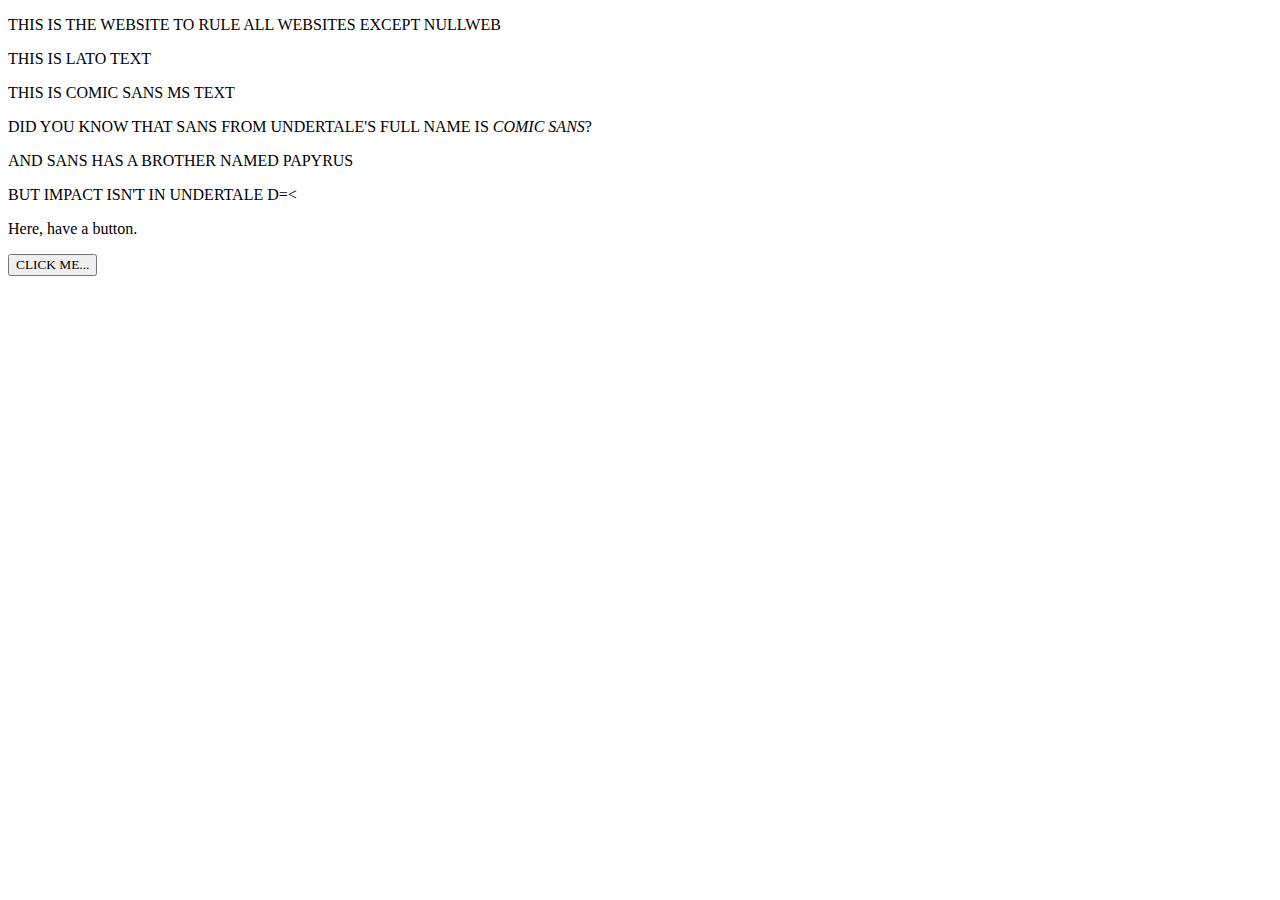
==== index.html @ c154adb8 "Add files via upload" ====
<!DOCTYPE html>
<html>
	<head>
		<title>THE WEBSITE TO RULE ALL WEBSITES EXCEPT NULLWEB</title>
		<style>
			@font-face {
				font-family: Impact;
				src: url("fonts/impact.ttf");
			}

			@font-face {
				font-family: Papyrus;
				src: url("fonts/papyrus.ttf");
			}

			@font-face {
				font-family: Lato;
				src: url("fonts/lato.ttf");
			}

			* {
				font-family: Lato, Comic Sans MS;
				cursor: url("cursors/pointer.svg");
			}

			.comicsans {
				font-family: Comic Sans MS;
			}

			.comicsans * {
				font-family: Comic Sans MS;
			}

			.papyrus {
				font-family: Papyrus;
			}
			
			.papyrus * {
				font-family: Papyrus;
			}
			
			.impact {
				font-family: Impact;
			}
			
			.impact * {
				font-family: Impact;
			}
		</style>
		<script>
			var clicks = 0;

			function thing() {
				clicks++;
				document.getElementById('buttonClicks').innerHTML = clicks;
				document.getElementById('clickity').innerText = 'CLICK ME FOR COOKIES!';
				var img = document.createElement('img');
				img.src = "https://www.verybestbaking.com/sites/g/files/jgfbjl326/files/srh_recipes/4bc5edb86285aadc28069f51d9e98974.jpg";
				img.setAttribute("width", "300px");
				document.body.appendChild(img);

				if (clicks === 100) {
					document.getElementById("why").innerHTML = "Why are you even \"playing\" this anymore? Could you even call this a game?";
				}

				const scream = new Audio("scream.mp3");
				scream.play();
			}
		</script>
	</head>
	<body>
		<p>THIS IS THE WEBSITE TO RULE ALL WEBSITES EXCEPT NULLWEB</p>
		<p>THIS IS LATO TEXT</p>
		<p class="comicsans">THIS IS COMIC SANS MS TEXT</p>
		<p class="comicsans">DID YOU KNOW THAT SANS FROM UNDERTALE'S FULL NAME IS <i>COMIC SANS</i>?</p>
		<p class="papyrus">AND SANS HAS A BROTHER NAMED PAPYRUS</p>
		<p class="impact">BUT IMPACT ISN'T IN UNDERTALE D=&lt;</p>
		<p>Here, have a button.</p>
		<button id="clickity" onclick="thing();">CLICK ME...</button>
		<p id="why"></p>
		<p id="buttonClicks"></p>
	</body>
</html>
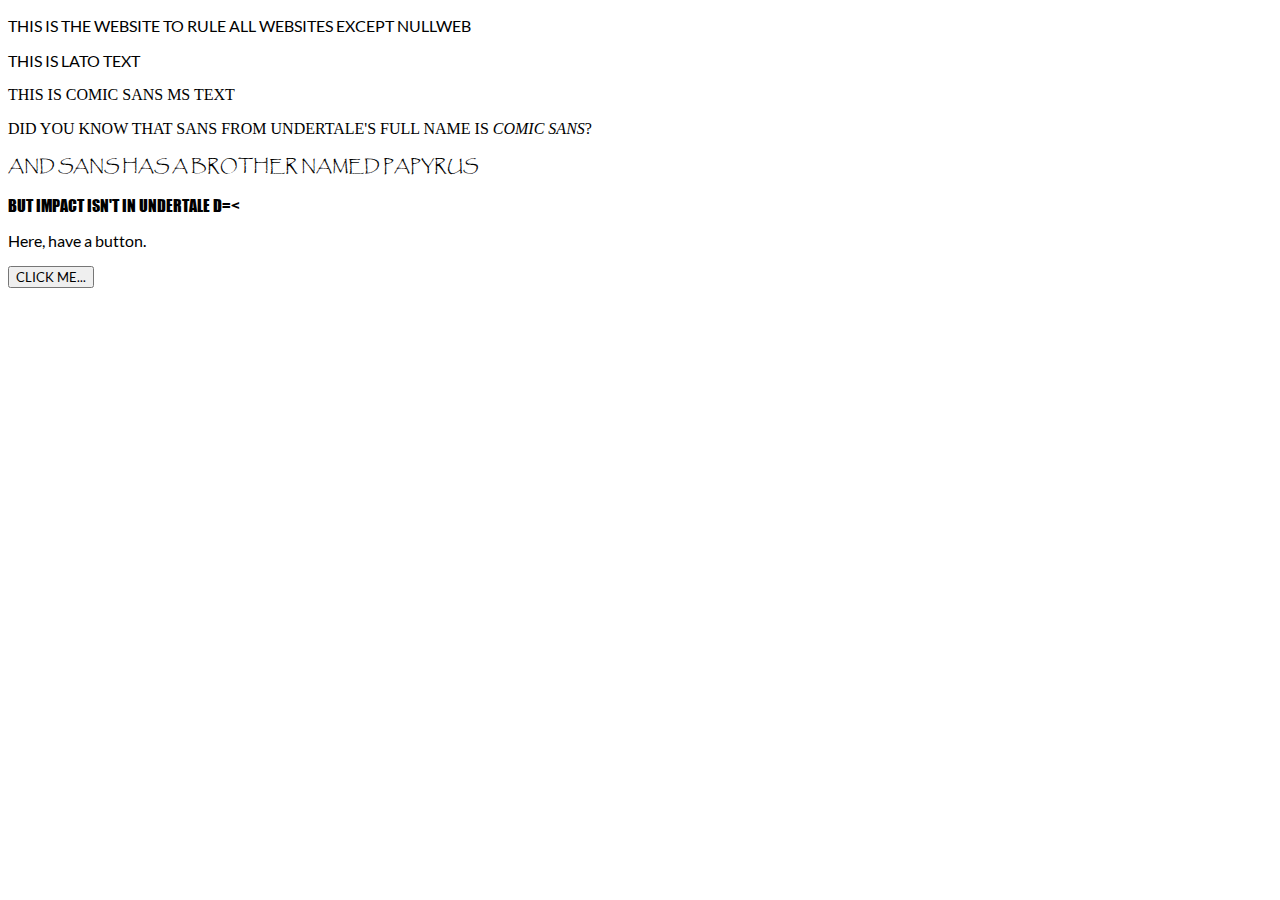
==== commit a1e924be: "html js css" ====
--- a/index.html
+++ b/index.html
@@ -2,71 +2,8 @@
 <html>
 	<head>
 		<title>THE WEBSITE TO RULE ALL WEBSITES EXCEPT NULLWEB</title>
-		<style>
-			@font-face {
-				font-family: Impact;
-				src: url("fonts/impact.ttf");
-			}
-
-			@font-face {
-				font-family: Papyrus;
-				src: url("fonts/papyrus.ttf");
-			}
-
-			@font-face {
-				font-family: Lato;
-				src: url("fonts/lato.ttf");
-			}
-
-			* {
-				font-family: Lato, Comic Sans MS;
-				cursor: url("cursors/pointer.svg");
-			}
-
-			.comicsans {
-				font-family: Comic Sans MS;
-			}
-
-			.comicsans * {
-				font-family: Comic Sans MS;
-			}
-
-			.papyrus {
-				font-family: Papyrus;
-			}
-			
-			.papyrus * {
-				font-family: Papyrus;
-			}
-			
-			.impact {
-				font-family: Impact;
-			}
-			
-			.impact * {
-				font-family: Impact;
-			}
-		</style>
-		<script>
-			var clicks = 0;
-
-			function thing() {
-				clicks++;
-				document.getElementById('buttonClicks').innerHTML = clicks;
-				document.getElementById('clickity').innerText = 'CLICK ME FOR COOKIES!';
-				var img = document.createElement('img');
-				img.src = "https://www.verybestbaking.com/sites/g/files/jgfbjl326/files/srh_recipes/4bc5edb86285aadc28069f51d9e98974.jpg";
-				img.setAttribute("width", "300px");
-				document.body.appendChild(img);
-
-				if (clicks === 100) {
-					document.getElementById("why").innerHTML = "Why are you even \"playing\" this anymore? Could you even call this a game?";
-				}
-
-				const scream = new Audio("scream.mp3");
-				scream.play();
-			}
-		</script>
+		<link rel="stylesheet" href="styles.css" />
+		<script src="script.js"></script>
 	</head>
 	<body>
 		<p>THIS IS THE WEBSITE TO RULE ALL WEBSITES EXCEPT NULLWEB</p>
--- a/styles.css
+++ b/styles.css
@@ -0,0 +1,43 @@
+@font-face {
+	font-family: Impact;
+	src: url("fonts/impact.ttf");
+}
+
+@font-face {
+	font-family: Papyrus;
+	src: url("fonts/papyrus.ttf");
+}
+
+@font-face {
+	font-family: Lato;
+	src: url("fonts/lato.ttf");
+}
+
+* {
+	font-family: Lato, Comic Sans MS;
+	cursor: url("cursors/pointer.svg");
+}
+
+.comicsans {
+	font-family: Comic Sans MS;
+}
+
+.comicsans * {
+	font-family: Comic Sans MS;
+}
+
+.papyrus {
+	font-family: Papyrus;
+}
+
+.papyrus * {
+	font-family: Papyrus;
+}
+
+.impact {
+	font-family: Impact;
+}
+
+.impact * {
+	font-family: Impact;
+}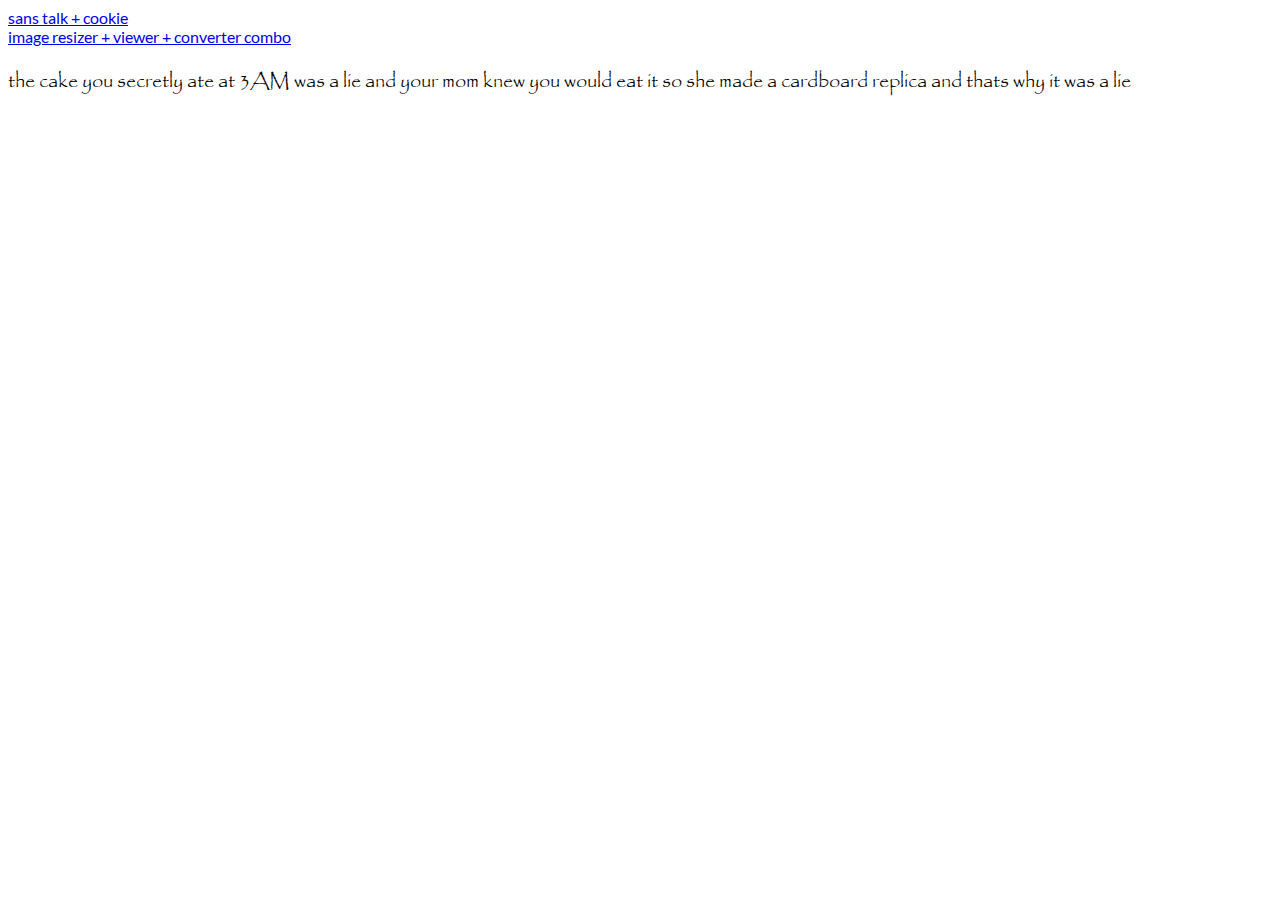
==== commit f4d4916a: "html x2" ====
--- a/index.html
+++ b/index.html
@@ -1,20 +1,14 @@
 <!DOCTYPE html>
-<html>
-	<head>
-		<title>THE WEBSITE TO RULE ALL WEBSITES EXCEPT NULLWEB</title>
-		<link rel="stylesheet" href="styles.css" />
-		<script src="script.js"></script>
-	</head>
-	<body>
-		<p>THIS IS THE WEBSITE TO RULE ALL WEBSITES EXCEPT NULLWEB</p>
-		<p>THIS IS LATO TEXT</p>
-		<p class="comicsans">THIS IS COMIC SANS MS TEXT</p>
-		<p class="comicsans">DID YOU KNOW THAT SANS FROM UNDERTALE'S FULL NAME IS <i>COMIC SANS</i>?</p>
-		<p class="papyrus">AND SANS HAS A BROTHER NAMED PAPYRUS</p>
-		<p class="impact">BUT IMPACT ISN'T IN UNDERTALE D=&lt;</p>
-		<p>Here, have a button.</p>
-		<button id="clickity" onclick="thing();">CLICK ME...</button>
-		<p id="why"></p>
-		<p id="buttonClicks"></p>
-	</body>
+<html lang="en">
+<head>
+  <meta charset="UTF-8">
+  <meta name="viewport" content="width=device-width, initial-scale=1.0">
+  <title>Universal Image Resizer & Viewer</title>
+  <link rel="stylesheet" href="styles.css">
+</head>
+<body>
+	<a href="cookie.html">sans talk + cookie</a><br>
+	<a href="resize.html">image resizer + viewer + converter combo</a><br>
+	<p class="papyrus" style="font-size: 20px;">the cake you secretly ate at 3AM was a lie and your mom knew you would eat it so she made a cardboard replica and thats why it was a lie</p><p style="color: white;">you cant see this text! wait a second if you read this you CAN see the text!</p>
+</body>
 </html>--- a/styles.css
+++ b/styles.css
@@ -14,30 +14,87 @@
 }
 
 * {
-	font-family: Lato, Comic Sans MS;
-	cursor: url("cursors/pointer.svg");
+	font-family: Lato;
+	cursor: url("./cursors/Pointer.cur") 0 0, pointer;
 }
 
 .comicsans {
 	font-family: Comic Sans MS;
+	cursor: url("./cursors/Help.cur") 0 0, help;
 }
 
 .comicsans * {
 	font-family: Comic Sans MS;
+	cursor: url("./cursors/Help.cur") 0 0, help;
 }
 
 .papyrus {
 	font-family: Papyrus;
+	cursor: url("./cursors/Text.cur") 0 0, text;
 }
 
 .papyrus * {
 	font-family: Papyrus;
+	cursor: url("./cursors/Text.cur") 0 0, text;
 }
 
 .impact {
 	font-family: Impact;
+	cursor: url("./cursors/Unavailable.cur") 0 0, not-allowed;
 }
 
 .impact * {
 	font-family: Impact;
+	cursor: url("./cursors/Unavailable.cur") 0 0, not-allowed;
+}
+
+button {
+	cursor: url("./cursors/Link.cur") 0 0, pointer;
+}
+
+button:active {
+	cursor: url("./cursors/Grabbing.cur") 0 0, grabbing;
+}
+
+input[type="text"],
+input[type="number"],
+input[type="file"] {
+	cursor: url("./cursors/Text.cur") 0 0, text;
+}
+
+a {
+	cursor: url("./cursors/Link.cur") 0 0, pointer;
+}
+
+canvas {
+	cursor: url("./cursors/Cross.cur") 0 0, crosshair;
+}
+
+body:active {
+	cursor: url("./cursors/Move.cur") 0 0, move;
+}
+
+/* Optional extra context cursors you can assign dynamically with JS */
+.resize-mode {
+	cursor: url("./cursors/Vert.cur") 0 0, ns-resize;
+}
+
+.zoom-in {
+	cursor: url("./cursors/Zoom-in.cur") 0 0, zoom-in;
+}
+
+.zoom-out {
+	cursor: url("./cursors/Zoom-out.cur") 0 0, zoom-out;
+}
+
+.dragging {
+	cursor: url("./cursors/Grabbing.cur") 0 0, grabbing;
+}
+
+.text-cursor {
+	cursor: url("./cursors/Text.cur") 0 0, text;
+}
+
+.waiting {
+	cursor: url("./cursors/Unavailable.cur") 0 0, wait;
 }